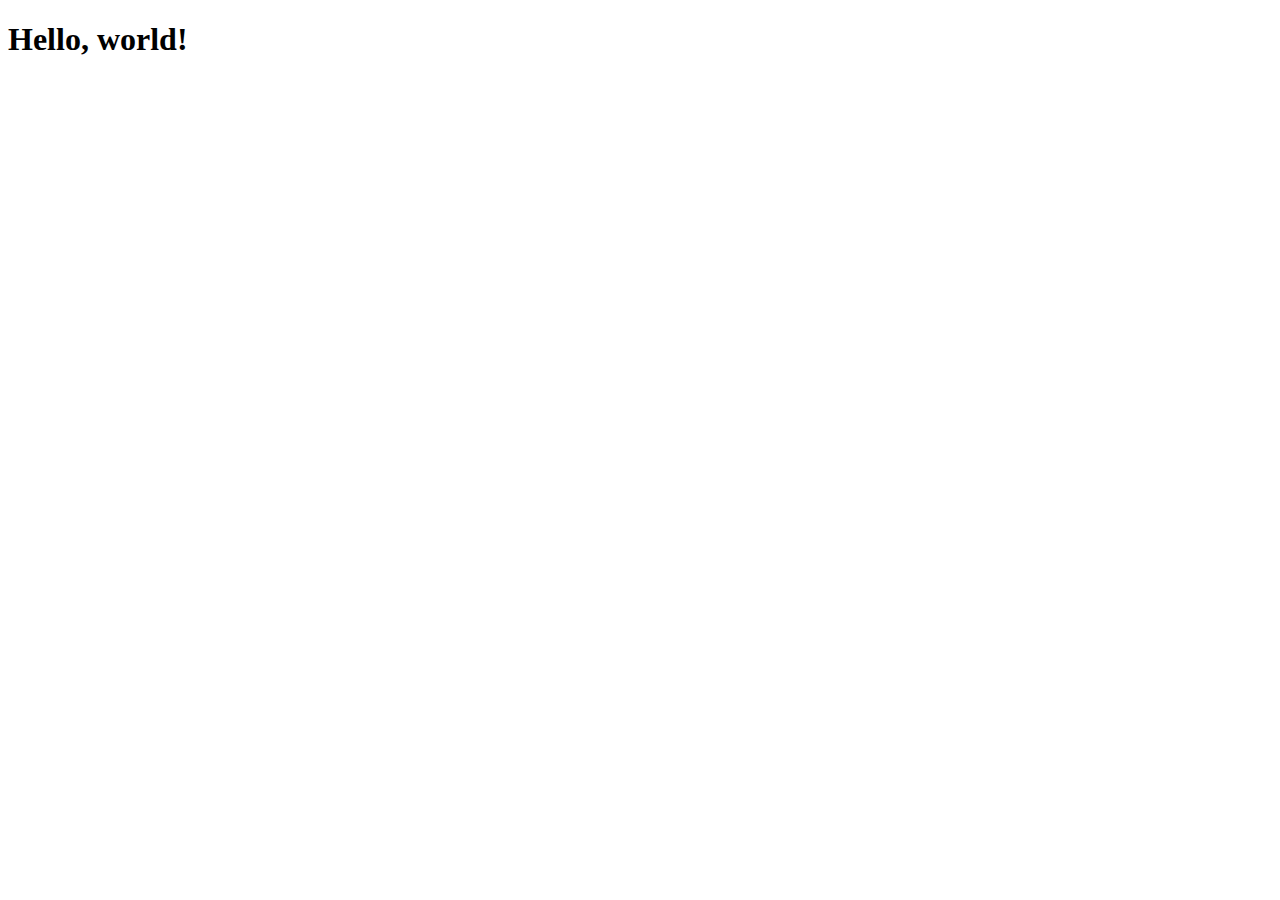
==== index.html @ 247dc023 "added foundation template on the html file" ====
<!doctype html>
<html class="no-js" lang="en">
  <head>
    <meta charset="utf-8" />
    <meta http-equiv="x-ua-compatible" content="ie=edge">
    <meta name="viewport" content="width=device-width, initial-scale=1.0" />
    <title>Foundation Starter Template</title>
    <link rel="stylesheet" href="css/foundation.css" />
  </head>
  <body>
    <h1>Hello, world!</h1>

    <script src="js/vendor/jquery.js"></script>
    <script src="js/vendor/what-input.js"></script>
    <script src="js/vendor/foundation.min.js"></script>
    <script>
      $(document).foundation();
    </script>

  </body>
</html>

<!-- Compressed CSS -->
<link rel="stylesheet" href="https://cdn.jsdelivr.net/npm/foundation-sites@6.6.3/dist/css/foundation.min.css" integrity="sha256-ogmFxjqiTMnZhxCqVmcqTvjfe1Y/ec4WaRj/aQPvn+I=" crossorigin="anonymous">
<!-- Compressed JavaScript -->
<script src="https://cdn.jsdelivr.net/npm/foundation-sites@6.6.3/dist/js/foundation.min.js" integrity="sha256-pRF3zifJRA9jXGv++b06qwtSqX1byFQOLjqa2PTEb2o=" crossorigin="anonymous"></script>
<!-- foundation-float.min.css: Compressed CSS with legacy Float Grid -->
<link rel="stylesheet" href="https://cdn.jsdelivr.net/npm/foundation-sites@6.6.3/dist/css/foundation-float.min.css" integrity="sha256-4ldVyEvC86/kae2IBWw+eJrTiwNEbUUTmN0zkP4luL4=" crossorigin="anonymous">
<!-- foundation-prototype.min.css: Compressed CSS with prototyping classes -->
<link rel="stylesheet" href="https://cdn.jsdelivr.net/npm/foundation-sites@6.6.3/dist/css/foundation-prototype.min.css" integrity="sha256-BiKflOunI0SIxlTOOUCQ0HgwXrRrRwBkIYppEllPIok=" crossorigin="anonymous">
<!-- foundation-rtl.min.css: Compressed CSS with right-to-left reading direction -->
<link rel="stylesheet" href="https://cdn.jsdelivr.net/npm/foundation-sites@6.6.3/dist/css/foundation-rtl.min.css" integrity="sha256-F+9Ns8Z/1ZISonBbojH743hsmF3x3AlQdJEeD8DhQsE=" crossorigin="anonymous">
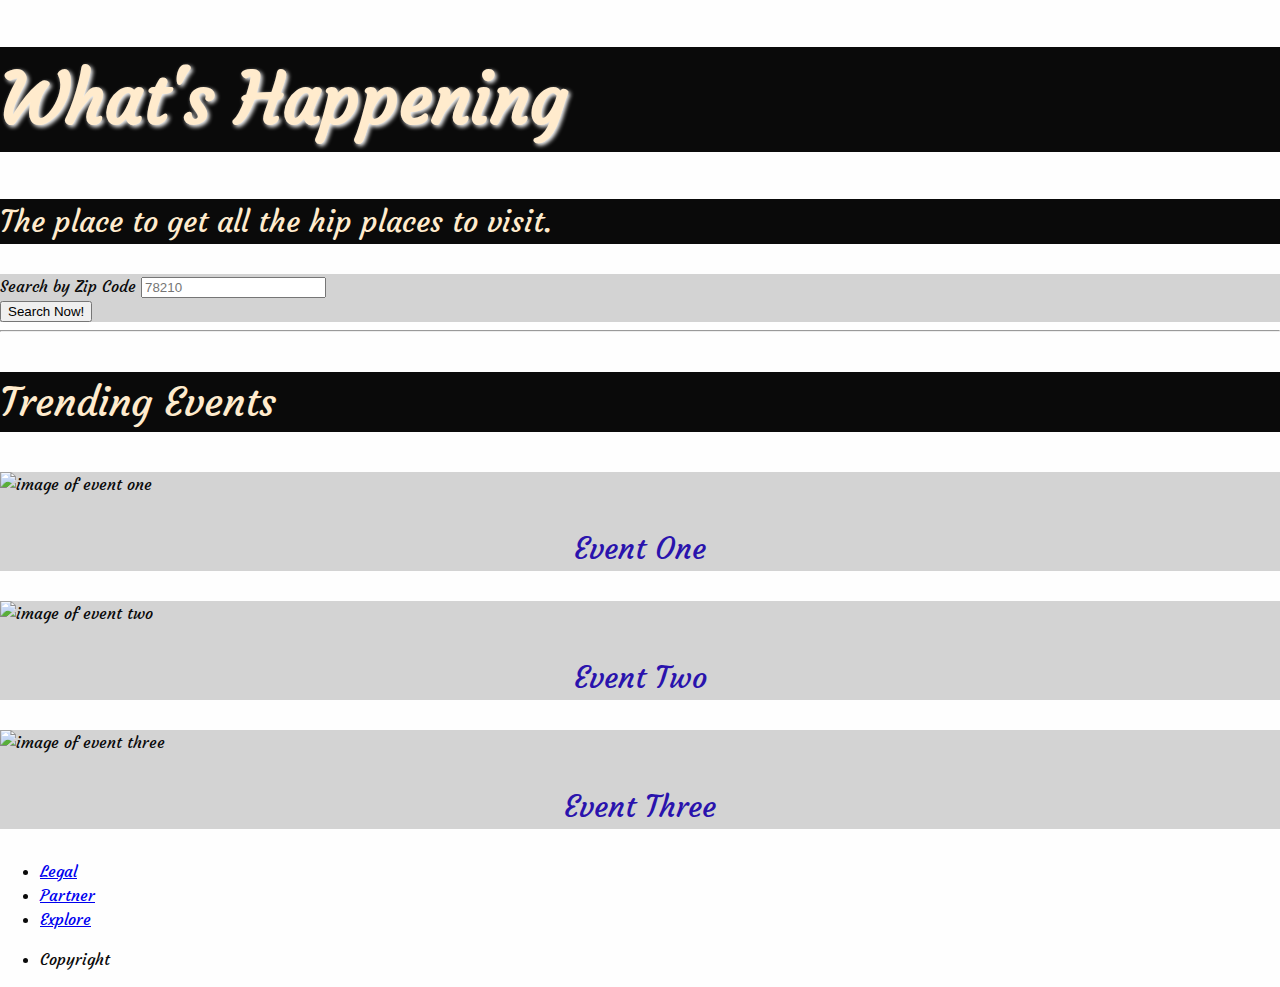
==== commit a4e10b00: "Rename real-estate.html to index.html" ====
--- a/index.html
+++ b/index.html
@@ -2,31 +2,106 @@
 <html class="no-js" lang="en">
   <head>
     <meta charset="utf-8" />
-    <meta http-equiv="x-ua-compatible" content="ie=edge">
     <meta name="viewport" content="width=device-width, initial-scale=1.0" />
-    <title>Foundation Starter Template</title>
-    <link rel="stylesheet" href="css/foundation.css" />
+    <title>Event Finder</title>
+    <link rel="stylesheet" href="https://dhbhdrzi4tiry.cloudfront.net/cdn/sites/foundation.min.css">
+    <link rel="stylesheet" href="./style.css" />
+    <link rel="preconnect" href="https://fonts.gstatic.com">
+    <link href="https://fonts.googleapis.com/css2?family=Courgette&display=swap" rel="stylesheet">  
   </head>
   <body>
-    <h1>Hello, world!</h1>
 
-    <script src="js/vendor/jquery.js"></script>
-    <script src="js/vendor/what-input.js"></script>
-    <script src="js/vendor/foundation.min.js"></script>
+
+
+<div class="row">
+
+  <div class="medium-7 large-6 columns">
+    <h1 class="header">What's Happening</h1>
+    <p class="subheader">The place to get all the hip places to visit.</p>
+    
+  </div>
+
+ 
+
+  <div class="medium-5 large-3 columns">
+    <div class="callout secondary">
+      <form>
+        <div class="row">
+          <div class="small-12 columns">
+            <label>Search by Zip Code
+              <input type="text" id="zipInput" placeholder="78210">
+            </label>
+          </div>
+          
+            <button type="submit" class="button" id="submitBtn">Search Now!</button>
+          </div>
+        </div>
+      </form>
+    </div>
+  </div>
+
+</div>
+
+<div class="row column">
+  <hr>
+</div>
+
+<div class="row column">
+  <p class="leadOne">Trending Events</p>
+</div>
+
+<div class="row small-up-1 medium-up-2 large-up-3">
+  <div class="column">
+    <div class="callout">
+      <p><img src="https://placehold.it/400x370&text=Pegasi B" alt="image of event one" id="firstImg"></p>
+      <p class="lead" id="eventOne">Event One</p>
+    </div>
+  </div>
+  <div class="column">
+    <div class="callout">
+      <p><img src="https://placehold.it/400x370&text=Pegasi B" alt="image of event two"></p>
+      <p class="lead" id="eventTwo">Event Two</p>
+    </div>
+  </div>
+  <div class="column">
+    <div class="callout">
+      <p><img src="https://placehold.it/400x370&text=Pegasi B" alt="image of event three"></p>
+      <p class="lead" id="eventThree">Event Three</p>
+    </div>
+  </div>
+ 
+  </div>
+
+</div>
+
+
+<footer>
+ 
+  <div class="row">
+
+    <div class="medium-6 columns">
+      <ul class="menu">
+        <li><a href="#">Legal</a></li>
+        <li><a href="#">Partner</a></li>
+        <li><a href="#">Explore</a></li>
+      </ul>
+    </div>
+
+    <div class="medium-6 columns">
+      <ul class="menu float-right">
+        <li class="menu-text">Copyright</li>
+      </ul>
+
+    </div>
+  </div>
+
+</footer>
+
+    <script src="https://code.jquery.com/jquery-2.1.4.min.js"></script>
+    <script src="https://dhbhdrzi4tiry.cloudfront.net/cdn/sites/foundation.js"></script>
     <script>
       $(document).foundation();
     </script>
-
+     <script src="./script.js"></script>
   </body>
 </html>
-
-<!-- Compressed CSS -->
-<link rel="stylesheet" href="https://cdn.jsdelivr.net/npm/foundation-sites@6.6.3/dist/css/foundation.min.css" integrity="sha256-ogmFxjqiTMnZhxCqVmcqTvjfe1Y/ec4WaRj/aQPvn+I=" crossorigin="anonymous">
-<!-- Compressed JavaScript -->
-<script src="https://cdn.jsdelivr.net/npm/foundation-sites@6.6.3/dist/js/foundation.min.js" integrity="sha256-pRF3zifJRA9jXGv++b06qwtSqX1byFQOLjqa2PTEb2o=" crossorigin="anonymous"></script>
-<!-- foundation-float.min.css: Compressed CSS with legacy Float Grid -->
-<link rel="stylesheet" href="https://cdn.jsdelivr.net/npm/foundation-sites@6.6.3/dist/css/foundation-float.min.css" integrity="sha256-4ldVyEvC86/kae2IBWw+eJrTiwNEbUUTmN0zkP4luL4=" crossorigin="anonymous">
-<!-- foundation-prototype.min.css: Compressed CSS with prototyping classes -->
-<link rel="stylesheet" href="https://cdn.jsdelivr.net/npm/foundation-sites@6.6.3/dist/css/foundation-prototype.min.css" integrity="sha256-BiKflOunI0SIxlTOOUCQ0HgwXrRrRwBkIYppEllPIok=" crossorigin="anonymous">
-<!-- foundation-rtl.min.css: Compressed CSS with right-to-left reading direction -->
-<link rel="stylesheet" href="https://cdn.jsdelivr.net/npm/foundation-sites@6.6.3/dist/css/foundation-rtl.min.css" integrity="sha256-F+9Ns8Z/1ZISonBbojH743hsmF3x3AlQdJEeD8DhQsE=" crossorigin="anonymous">--- a/style.css
+++ b/style.css
@@ -0,0 +1,37 @@
+body {
+    padding: 0;
+    margin: 0;
+    font-family: 'Courgette', cursive;
+    font-weight: normal;
+    line-height: 1.5;
+    color: #0A0A0A;
+    background: #FEFEFE;
+    -webkit-font-smoothing: antialiased;
+    -moz-osx-font-smoothing: grayscale;
+    background-image: url('https://images.unsplash.com/photo-1533174072545-7a4b6ad7a6c3?ixlib=rb-1.2.1&ixid=MnwxMjA3fDB8MHxleHBsb3JlLWZlZWR8Mnx8fGVufDB8fHx8&w=1000&q=80');
+    }
+.header {
+    color: blanchedalmond;
+    text-shadow: 2px 2px 4px white;
+    font-family: 'Courgette', cursive;
+    font-size: 70px;
+    background-color: #0A0A0A;
+    }
+.subheader {
+    color: blanchedalmond;
+    font-size: 30px;
+    background-color: #0A0A0A;
+    }  
+.leadOne {
+    color: blanchedalmond; 
+    background-color: #0A0A0A;
+    font-size: 40px;
+}      
+.callout {
+    background-color: lightgrey;
+}
+.lead {
+    color: rgb(42, 19, 173);
+    font-size: 30px;
+    text-align: center;
+}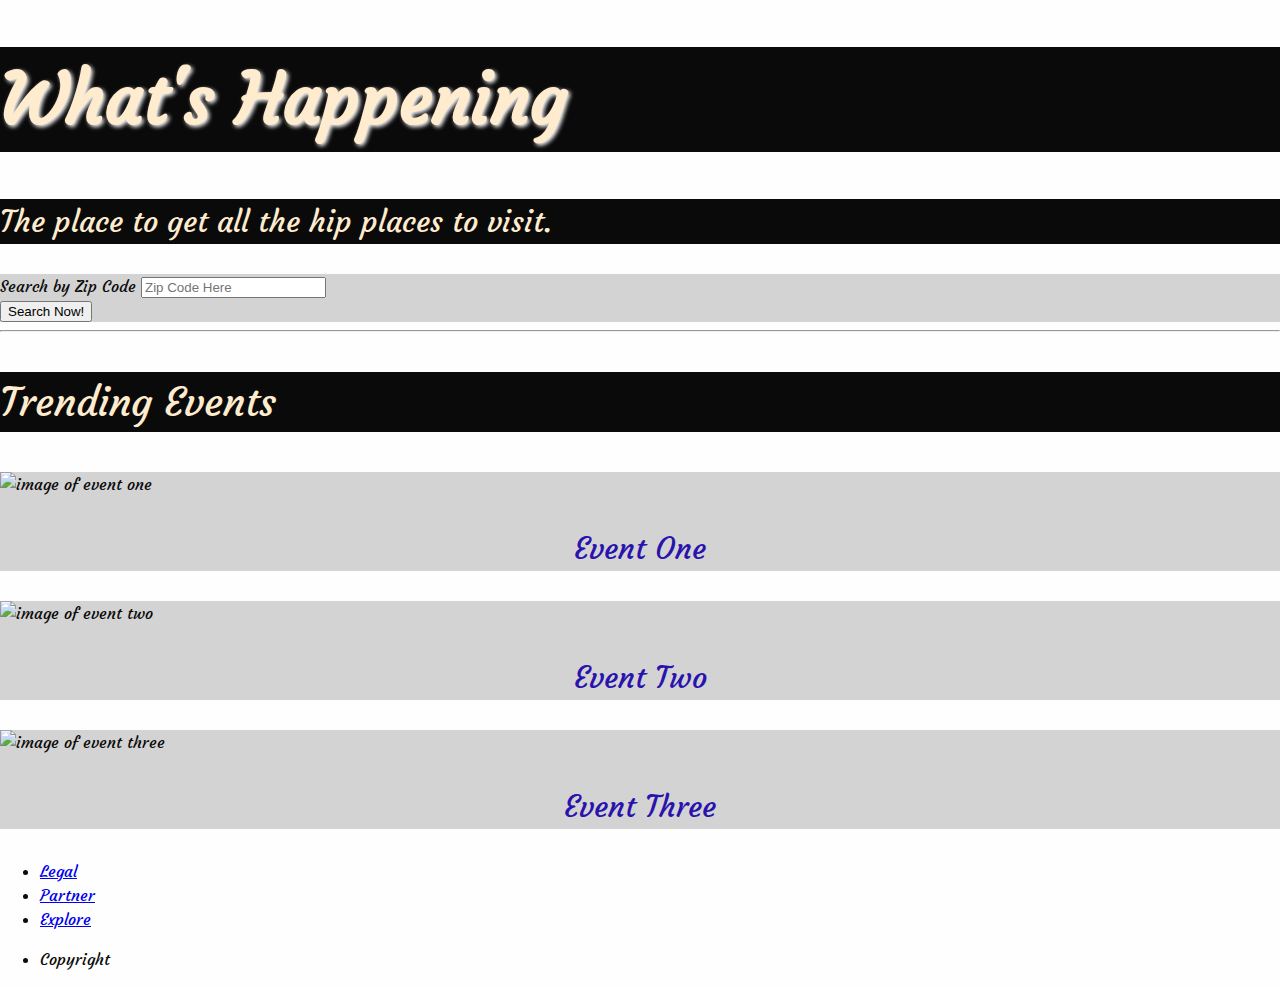
==== commit 3f33cea2: "Update index.html" ====
--- a/index.html
+++ b/index.html
@@ -29,7 +29,7 @@
         <div class="row">
           <div class="small-12 columns">
             <label>Search by Zip Code
-              <input type="text" id="zipInput" placeholder="78210">
+              <input type="text" id="zipInput" placeholder="Zip Code Here">
             </label>
           </div>
           
